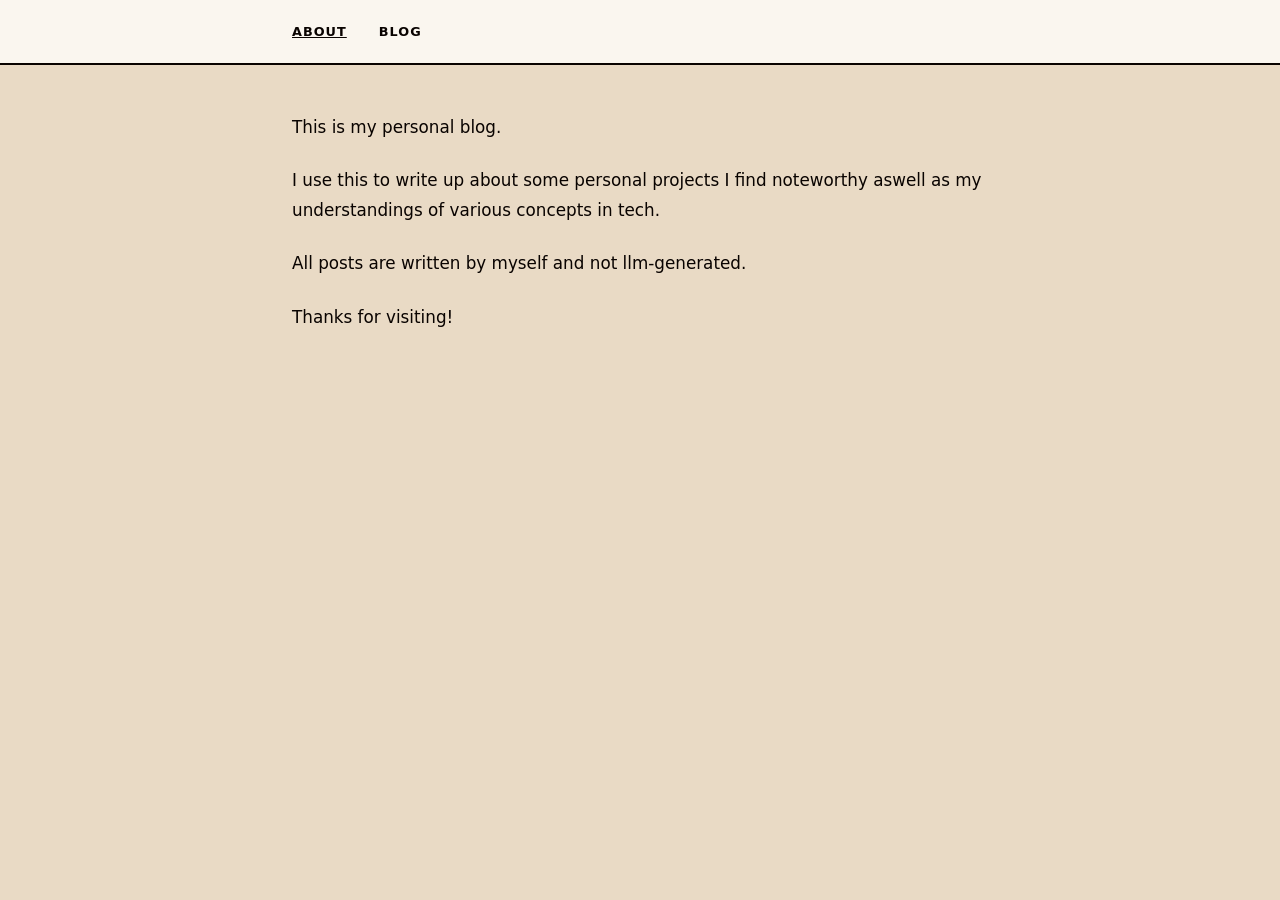
==== docs/index.html @ 983d50aa "Initial Commit" ====
<!DOCTYPE html>
<html lang="en">
<head>
  <meta charset="UTF-8">
  <meta name="viewport" content="width=device-width, initial-scale=1.0, viewport-fit=cover">
  <meta name="theme-color" content="#e9dac5">
  <meta name="theme-color" content="#e9dac5" media="(prefers-color-scheme: dark)">
  <meta name="theme-color" content="#e9dac5" media="(prefers-color-scheme: light)">
  <title>About</title>
  <link rel="stylesheet" href="style.css">
</head>
<body>
<main>
  <header class="post-header">
    <nav class="post-nav">
      <a href="index.html" aria-current="page">About</a>
      <a href="blog.html">Blog</a>
    </nav>
  </header>
  <section class="post-body">
    <p>This is my personal blog.</p>
    <p>I use this to write up about some personal projects I find noteworthy aswell as my understandings of various concepts in tech.</p>
    <p>All posts are written by myself and not llm-generated.</p>
    <p>Thanks for visiting!</p>
  </section>
</main>
</body>
</html>
---- docs/style.css ----
*, *::before, *::after {
  box-sizing: border-box;
}

body {
  background: #faf6ef; 
  color: #090300;
  font-family: system-ui, -apple-system, sans-serif;
  margin: 0;
  padding: 0;
}

main {
  background: #e9dac5;
  min-height: -webkit-fill-available;
  min-height: 100lvh;
  margin: 0;
  padding: 0;
}

.post-link {
  display: flex;
  justify-content: space-between;
  align-items: baseline;
  gap: 2rem;
  padding: 0.75rem 0;
  text-decoration: none;
  color: #090300;
}

.post-link:hover .post-link-title {
  text-decoration: underline;
}

.post-link-title {
  font-size: 1rem;
  font-weight: 500;
}

.post-link time {
  font-size: 0.85rem;
  color: #555;
  white-space: nowrap;
}

/* Shared page header / nav */
.post-header {
  background: #faf6ef;
  border-bottom: 2px solid #090300;
  padding-top: env(safe-area-inset-top);
}

.post-nav {
  display: flex;
  gap: 2rem;
  margin: 0 auto;
  max-width: 760px;
  padding: 1.5rem 2rem;
}

.post-nav a {
  text-decoration: none;
  color: #090300;
  font-size: 0.8rem;
  font-weight: 700;
  letter-spacing: 0.08em;
  text-transform: uppercase;
}

.post-nav a:hover {
  text-decoration: underline;
}

.post-nav a[aria-current="page"] {
  text-decoration: underline;
}

.post-body {
  max-width: 760px;
  margin: 0 auto;
  padding: 3rem 2rem 2.5rem;
}

.post-footer {
  max-width: 760px;
  margin: 0 auto;
  padding: 1.5rem 2rem 3rem;
  border-top: 1px solid #090300;
  text-align: center;
}

.post-footer p {
  font-size: 0.8rem;
  color: #555;
  margin: 0;
}

.post-hero-img {
  display: block;
  width: 100%;
  aspect-ratio: 16 / 5;
  image-rendering: pixelated;
  border-top: 2px solid #090300;
}

.post-title {
  font-size: 3rem;
  font-weight: 900;
  line-height: 1.1;
  margin: 0 0 1rem;
}

.post-date {
  font-size: 0.875rem;
  color: #555;
  display: block;
  padding-bottom: 1.5rem;
  border-bottom: 1px solid #090300;
  margin: 0 0 2rem;
}

.post-body p {
  font-size: 1.05rem;
  line-height: 1.75;
  margin: 0 0 1.5rem;
}

.post-body h1,
.post-body h2,
.post-body h3,
.post-body h4,
.post-body h5 {
  font-weight: 900;
  line-height: 1.15;
}

.post-body h1 { font-size: 2rem;   margin: 2.5rem 0 0.75rem; }
.post-body h2 { font-size: 1.6rem; margin: 2rem 0 0.5rem; }
.post-body h3 { font-size: 1.25rem; margin: 1.75rem 0 0.5rem; }

.post-body img,
.post-body video {
  display: block;
  width: 100%;
  height: auto;
  margin: 1.5rem 0;
  border: 2px solid #090300;
}
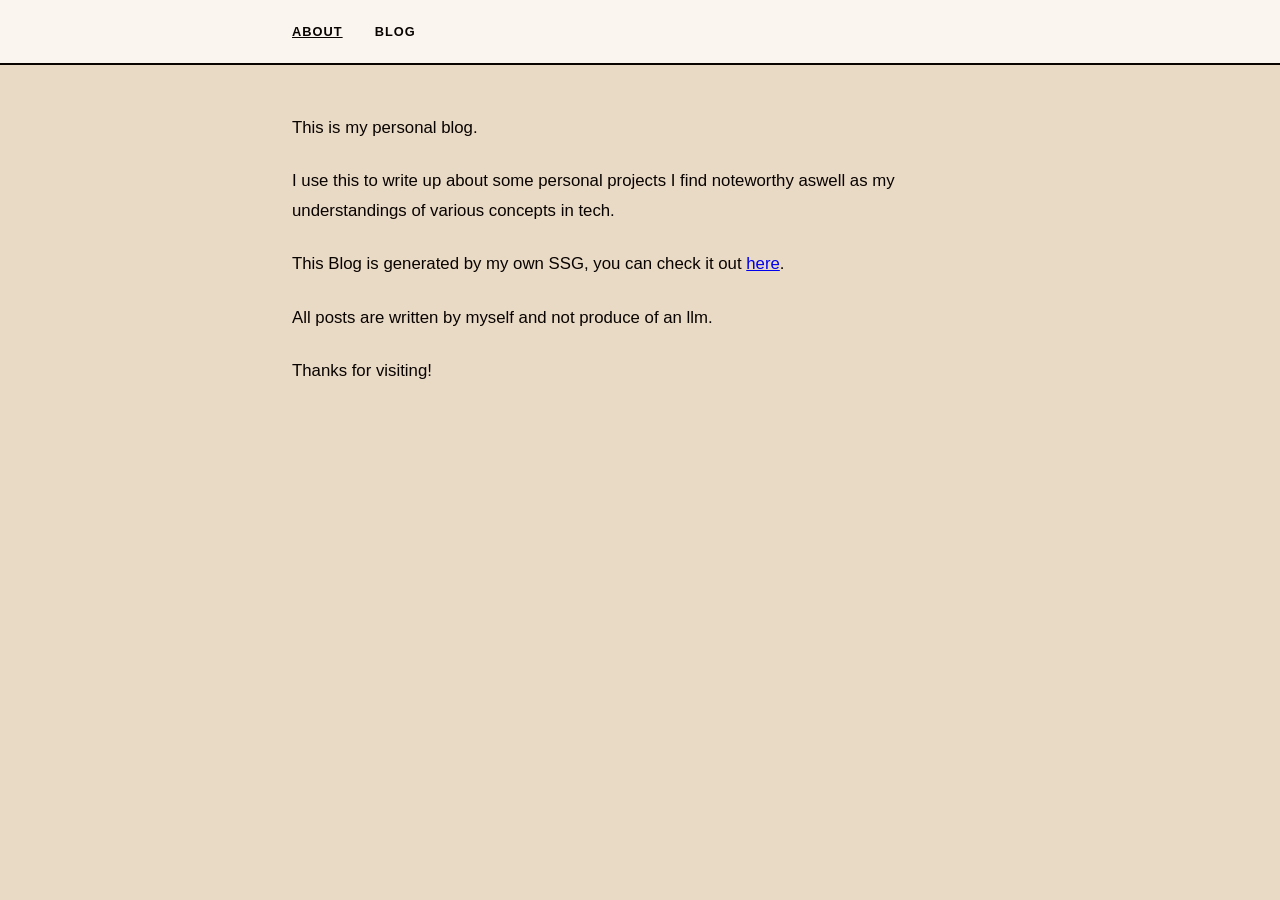
==== commit 2a310a10: "chore: regenerate site" ====
--- a/docs/index.html
+++ b/docs/index.html
@@ -20,7 +20,8 @@
   <section class="post-body">
     <p>This is my personal blog.</p>
     <p>I use this to write up about some personal projects I find noteworthy aswell as my understandings of various concepts in tech.</p>
-    <p>All posts are written by myself and not llm-generated.</p>
+    <p>This Blog is generated by my own SSG, you can check it out <a href="https://github.com/Noahdyn/blog">here</a>.</p>
+    <p>All posts are written by myself and not produce of an llm.</p>
     <p>Thanks for visiting!</p>
   </section>
 </main>
--- a/docs/style.css
+++ b/docs/style.css
@@ -5,7 +5,7 @@
 body {
   background: #faf6ef; 
   color: #090300;
-  font-family: system-ui, -apple-system, sans-serif;
+  font-family: Optima, Candara, 'Gill Sans', 'Noto Sans', sans-serif;
   margin: 0;
   padding: 0;
 }
